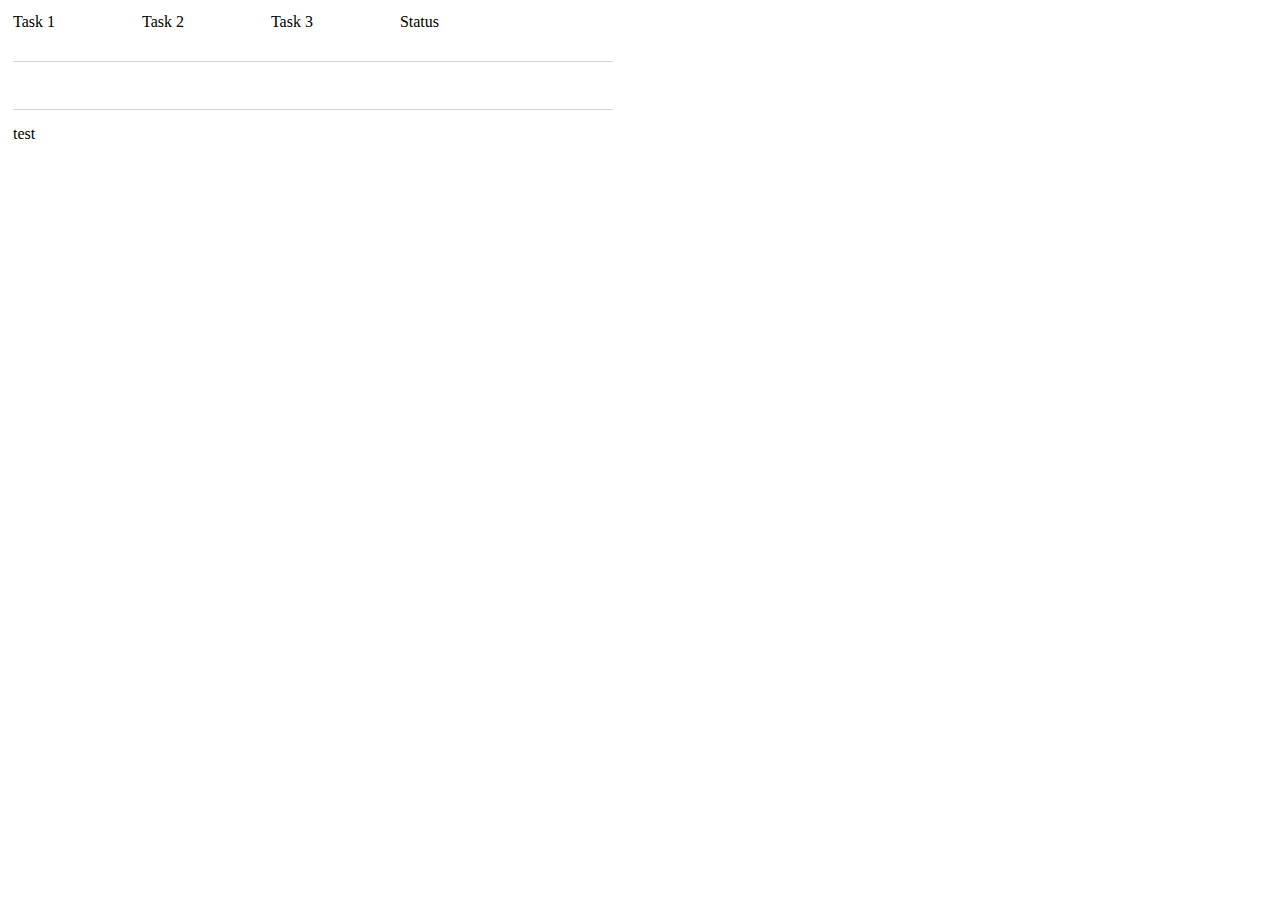
==== index.html @ fc2347f4 "Basic css grid in plae" ====
<!DOCTYPE html>
<html>


    <head>
        <title>Pragma Project 1.1</title>

        <style>
/* To do
    - .container
        + remove background color
        + auto size possible
 */
            .container {
                width: 600px;  
                height: 600px;  
                padding: 5px;            
                display: grid;                
                grid-template-columns: [c1] auto [c2] auto [c3] auto [c4] auto;
                grid-template-rows: [r1] 3rem [r2] 3rem [r3] 3rem [r4] 3rem;                
            }

            /* Grid records */
            .item {
                grid-column: c1 / c5;
                border-top: 1px solid lightgray;                                                
                display: flex;                
                align-items: center;             
            }
         

        </style>        
    </head>

    <body>
        <div class="container">
            <label>Task 1</label>
            <label>Task 2</label>
            <label>Task 3</label>
            <label>Status</label>

            <!-- Grid records -->
            <div class="item">                 
            </div>

            <div class="item">
                test
            </div>       
            <!-- <ul>
                <li class="item"></li>
                <li class="item"></li>
                <li class="item"></li>
                <li class="item"></li>
            </ul> -->
            
        </div>    
    </body>

</html>
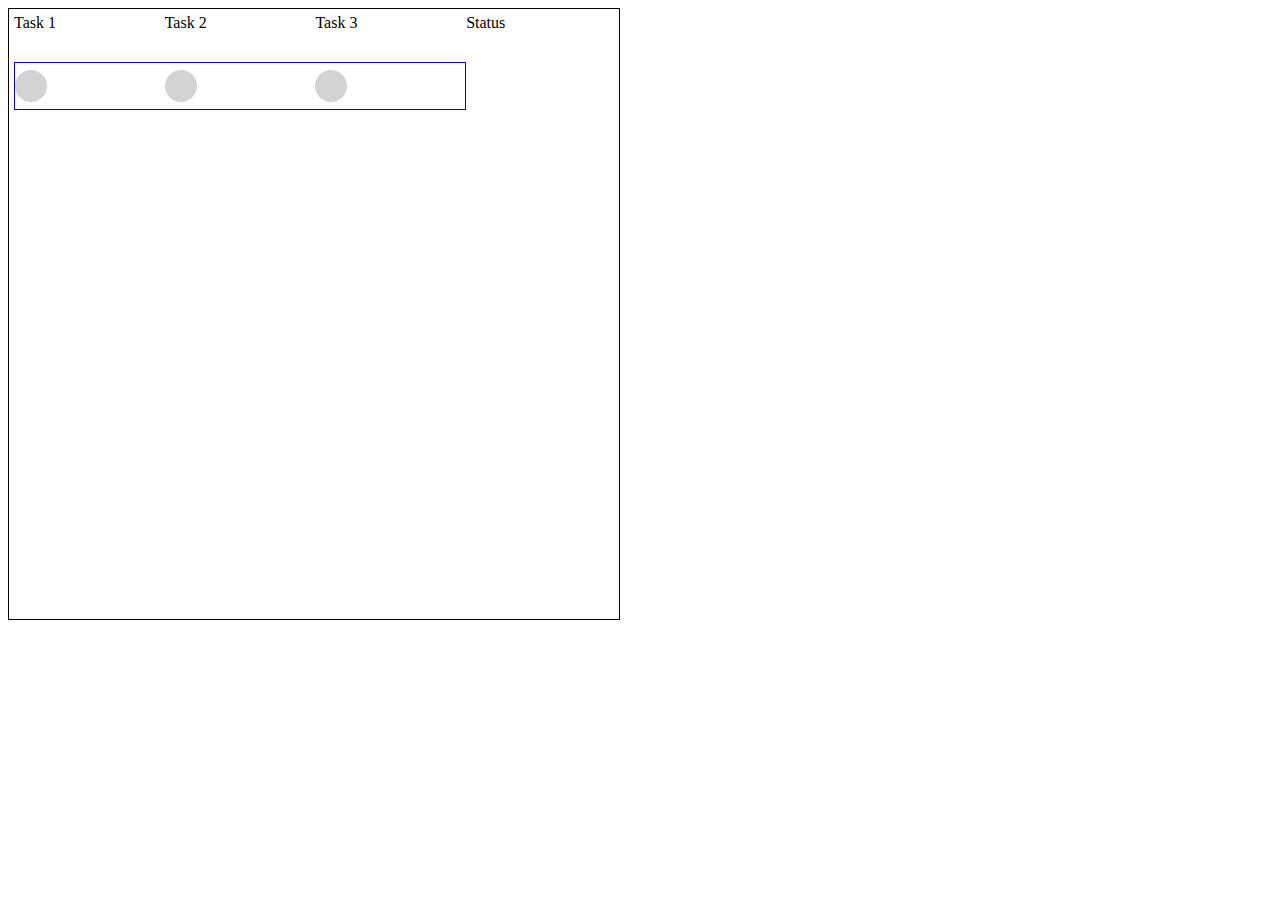
==== commit 91281239: "Messing about" ====
--- a/index.html
+++ b/index.html
@@ -15,45 +15,66 @@
                 width: 600px;  
                 height: 600px;  
                 padding: 5px;            
-                display: grid;                
-                grid-template-columns: [c1] auto [c2] auto [c3] auto [c4] auto;
-                grid-template-rows: [r1] 3rem [r2] 3rem [r3] 3rem [r4] 3rem;                
+                display: grid;
+                grid-template-columns: auto auto auto auto;
+                grid-template-rows: 3rem 3rem 3rem 3rem;
+                grid-template-areas: 
+                "title1 title2 title3 status"
+                "row1 row1 row1 row1Status"
+                "row2 row2 row2 row2Status"
+                "row3 row3 row3 row3Status";   
+                border: 1px solid black;                             
             }
 
-            /* Grid records */
-            .item {
-                grid-column: c1 / c5;
-                border-top: 1px solid lightgray;                                                
-                display: flex;                
-                align-items: center;             
+            /* Items */
+            .item1 {
+                grid-area: row1;
+                display: grid;
+                grid-template-columns: auto auto auto;
+                align-items: center;
+                border: 1px solid blue;
+            }    
+
+           
+            /* Drawings */
+            .circleGray
+            {                
+                width: 2rem;
+                height: 2rem;
+                background: lightgray;                
+                border-radius: 100%;
             }
-         
+
+            /* Other */
+            .progressBar {
+                width: 100%
+            }
 
         </style>        
     </head>
 
     <body>
         <div class="container">
-            <label>Task 1</label>
-            <label>Task 2</label>
-            <label>Task 3</label>
-            <label>Status</label>
+            
+            <label class="title1">Task 1</label>
+            <label class="title2">Task 2</label>
+            <label class="title3">Task 3</label>
+            <label class="status">Status</label>
+              
+            <div class="item1">   
+                <!-- <progress class="progressBar"></progress> -->
+                <div class="circleGray"></div>            
+                <div class="circleGray"></div>            
+                <div class="circleGray"></div>
+            </div>
+            
+            
+        
+            
+            
 
-            <!-- Grid records -->
-            <div class="item">                 
-            </div>
-
-            <div class="item">
-                test
-            </div>       
-            <!-- <ul>
-                <li class="item"></li>
-                <li class="item"></li>
-                <li class="item"></li>
-                <li class="item"></li>
-            </ul> -->
             
         </div>    
     </body>
 
-</html>+</html>
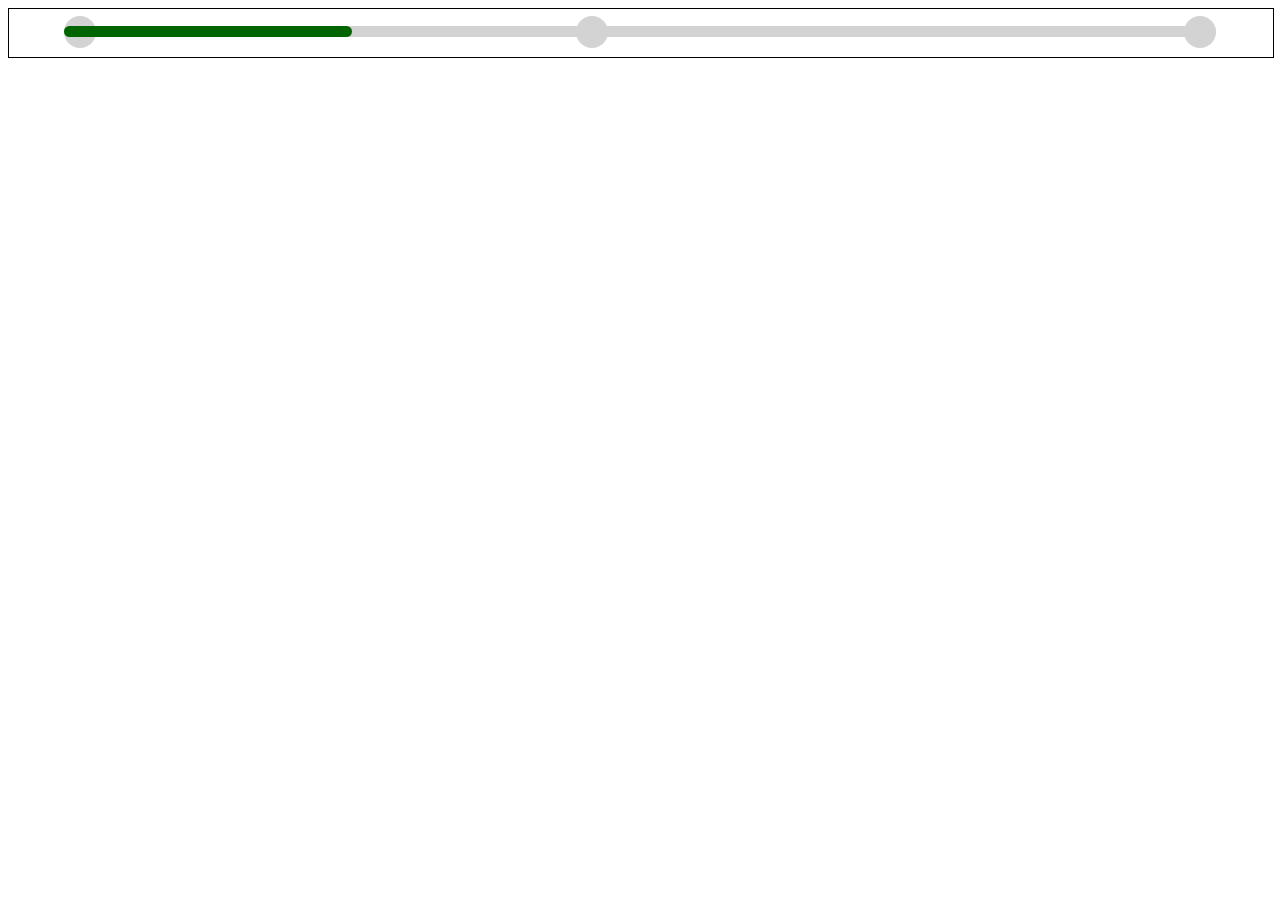
==== commit 8e77c6a8: "Added li based step progress. Removed old debris" ====
--- a/index.html
+++ b/index.html
@@ -6,75 +6,80 @@
         <title>Pragma Project 1.1</title>
 
         <style>
-/* To do
-    - .container
-        + remove background color
-        + auto size possible
- */
             .container {
-                width: 600px;  
-                height: 600px;  
-                padding: 5px;            
-                display: grid;
-                grid-template-columns: auto auto auto auto;
-                grid-template-rows: 3rem 3rem 3rem 3rem;
-                grid-template-areas: 
-                "title1 title2 title3 status"
-                "row1 row1 row1 row1Status"
-                "row2 row2 row2 row2Status"
-                "row3 row3 row3 row3Status";   
-                border: 1px solid black;                             
+                height: 3em;
+                width: 100%;
+                border: 1px solid black;
             }
 
-            /* Items */
-            .item1 {
-                grid-area: row1;
-                display: grid;
-                grid-template-columns: auto auto auto;
-                align-items: center;
-                border: 1px solid blue;
-            }    
-
-           
-            /* Drawings */
-            .circleGray
-            {                
-                width: 2rem;
-                height: 2rem;
-                background: lightgray;                
-                border-radius: 100%;
+            .step {
+                height: 2em;
+                width: 2em;
+                position: fixed;
+                top: 1em;
+                left: 45%;                
+                background: lightgray;
+                border-radius: 100%
             }
 
-            /* Other */
+            .step::before {
+                content: "";
+                display:block;
+                height: 2em;
+                width: 2em;
+                position: fixed;
+                top: 1em;
+                left: 5%;
+                background: lightgray;
+                border-radius: 100%
+            }
+
+            .step::after {
+                content: "";
+                display:block;
+                height: 2em;
+                width: 2em;
+                position: fixed;
+                top: 1em;
+                right: 5%;
+                background: lightgray;
+                border-radius: 100%
+            }
+
             .progressBar {
-                width: 100%
+                width: auto;
+                height: 0.7em;
+                position: fixed;
+                top: 1.6em;                
+                left: 5%;
+                right: 5%;
+                background: lightgrey;
+                border-radius: 0.7em;                
+            }           
+            
+            .progressValue {
+                display: block;
+                height: 100%;
+                width: 25%;
+                border-radius: 0.7em;
+                background-color: darkgreen;
+                position: relative;
+                overflow: hidden;                
             }
 
         </style>        
     </head>
 
     <body>
+
         <div class="container">
-            
-            <label class="title1">Task 1</label>
-            <label class="title2">Task 2</label>
-            <label class="title3">Task 3</label>
-            <label class="status">Status</label>
-              
-            <div class="item1">   
-                <!-- <progress class="progressBar"></progress> -->
-                <div class="circleGray"></div>            
-                <div class="circleGray"></div>            
-                <div class="circleGray"></div>
-            </div>
-            
-            
-        
-            
-            
-
-            
-        </div>    
+            <div class="step"></div>
+            <div class="progressBar">
+                <span class="progressValue"></span>
+            </div>    
+        </div>
+    
+    
     </body>
 
 </html>
